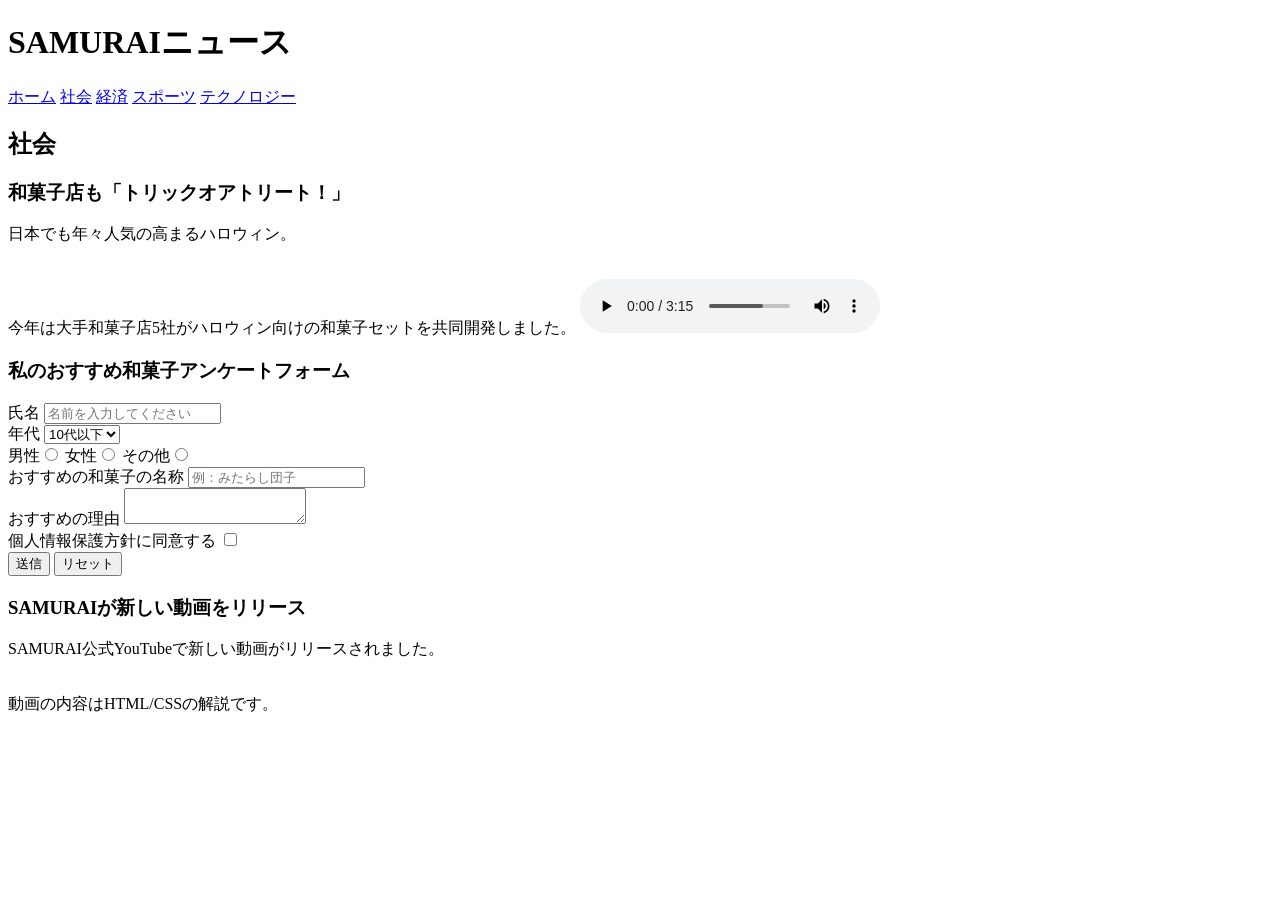
==== kadai_008/kadai_008.html @ e778566c "Add files via upload" ====
<!DOCTYPE html>
<html>
  <head>
    <title>8章課題</title>
    <meta name="description" content="このページは8章の課題です。">
    <meta charset="UTF-8">
  </head>
  <body>
    <header>
      <h1>SAMURAIニュース</h1>
      <nav>
        <a href="https://www.sejuku.net/">ホーム</a>
        <a href="https://www.sejuku.net/">社会</a>
        <a href="https://www.sejuku.net/">経済</a>
        <a href="https://www.sejuku.net/">スポーツ</a>
        <a href="https://www.sejuku.net/">テクノロジー</a>
      </nav>
    </header>
    <main>
      <article>
        <h2>社会</h2>
        <section>
          <h3>和菓子店も「トリックオアトリート！」</h3>
          <p>日本でも年々人気の高まるハロウィン。</p>
          <br>今年は大手和菓子店5社がハロウィン向けの和菓子セットを共同開発しました。
          <audio src="ichi.mp3" controls></audio>

          <h3>私のおすすめ和菓子アンケートフォーム</h3>
          <form>
            <label>氏名</label>
            <input type="text" placeholder="名前を入力してください">
            <br>
            <label>年代</label>
            <select>
              <option>10代以下</option>
              <option>20代</option>
              <option>30代</option>
              <option>40代以上</option>
            </select>
            <br>

            <label>男性</label><input type="radio" name="gender">
            <label>女性</label><input type="radio" name="gender">
            <label>その他</label><input type="radio" name="gender">
            <br>

            <label>おすすめの和菓子の名称</label>
            <input type="text" placeholder="例：みたらし団子">
            <br>
            
            <label>おすすめの理由</label>
            <textarea></textarea>
            <br>

            <label>個人情報保護方針に同意する</label>
            <input type="checkbox">
            <br>

            <input type="submit" value="送信">
            <input type="reset" value="リセット">
            <br>
          </form>
        </section>
      </article>
      <article>
        <h3>SAMURAIが新しい動画をリリース</h3>
        <p>SAMURAI公式YouTubeで新しい動画がリリースされました。</p>
        <br>動画の内容はHTML/CSSの解説です。
      </article>
    </main>
  </body>
</html>
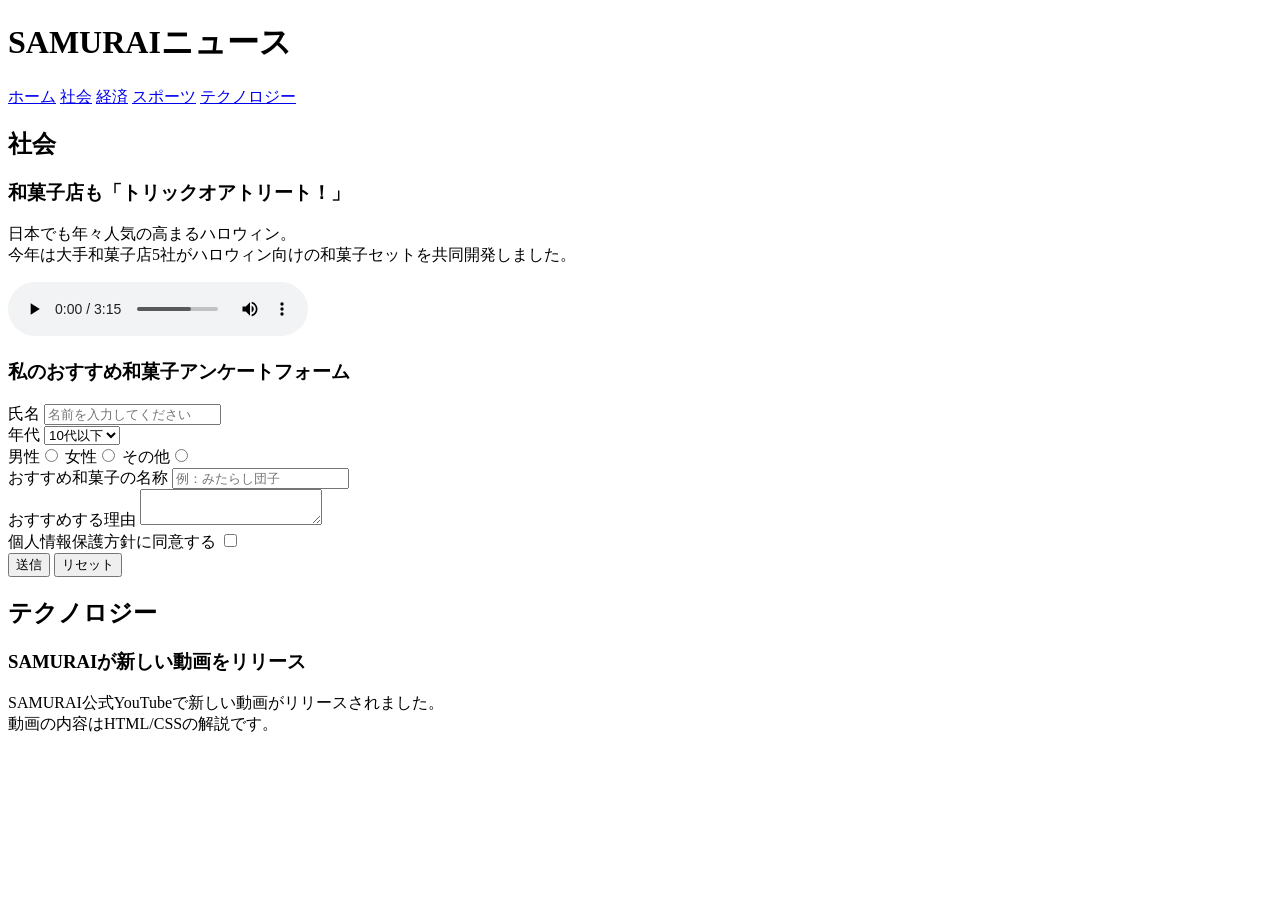
==== commit 28f31588: "Add files via upload" ====
--- a/kadai_008/kadai_008.html
+++ b/kadai_008/kadai_008.html
@@ -5,7 +5,7 @@
     <meta name="description" content="このページは8章の課題です。">
     <meta charset="UTF-8">
   </head>
-  <body>
+  <body>  
     <header>
       <h1>SAMURAIニュース</h1>
       <nav>
@@ -21,10 +21,12 @@
         <h2>社会</h2>
         <section>
           <h3>和菓子店も「トリックオアトリート！」</h3>
-          <p>日本でも年々人気の高まるハロウィン。</p>
-          <br>今年は大手和菓子店5社がハロウィン向けの和菓子セットを共同開発しました。
+          <p>日本でも年々人気の高まるハロウィン。<br>
+          今年は大手和菓子店5社がハロウィン向けの和菓子セットを共同開発しました。</p>
           <audio src="ichi.mp3" controls></audio>
+        </section>
 
+        <section>
           <h3>私のおすすめ和菓子アンケートフォーム</h3>
           <form>
             <label>氏名</label>
@@ -44,11 +46,11 @@
             <label>その他</label><input type="radio" name="gender">
             <br>
 
-            <label>おすすめの和菓子の名称</label>
+            <label>おすすめ和菓子の名称</label>
             <input type="text" placeholder="例：みたらし団子">
             <br>
             
-            <label>おすすめの理由</label>
+            <label>おすすめする理由</label>
             <textarea></textarea>
             <br>
 
@@ -63,9 +65,13 @@
         </section>
       </article>
       <article>
-        <h3>SAMURAIが新しい動画をリリース</h3>
-        <p>SAMURAI公式YouTubeで新しい動画がリリースされました。</p>
-        <br>動画の内容はHTML/CSSの解説です。
+        <h2>テクノロジー</h2>
+
+        <section>
+          <h3>SAMURAIが新しい動画をリリース</h3>
+          <p>SAMURAI公式YouTubeで新しい動画がリリースされました。<br>
+            動画の内容はHTML/CSSの解説です。</p>
+        </section>
       </article>
     </main>
   </body>
